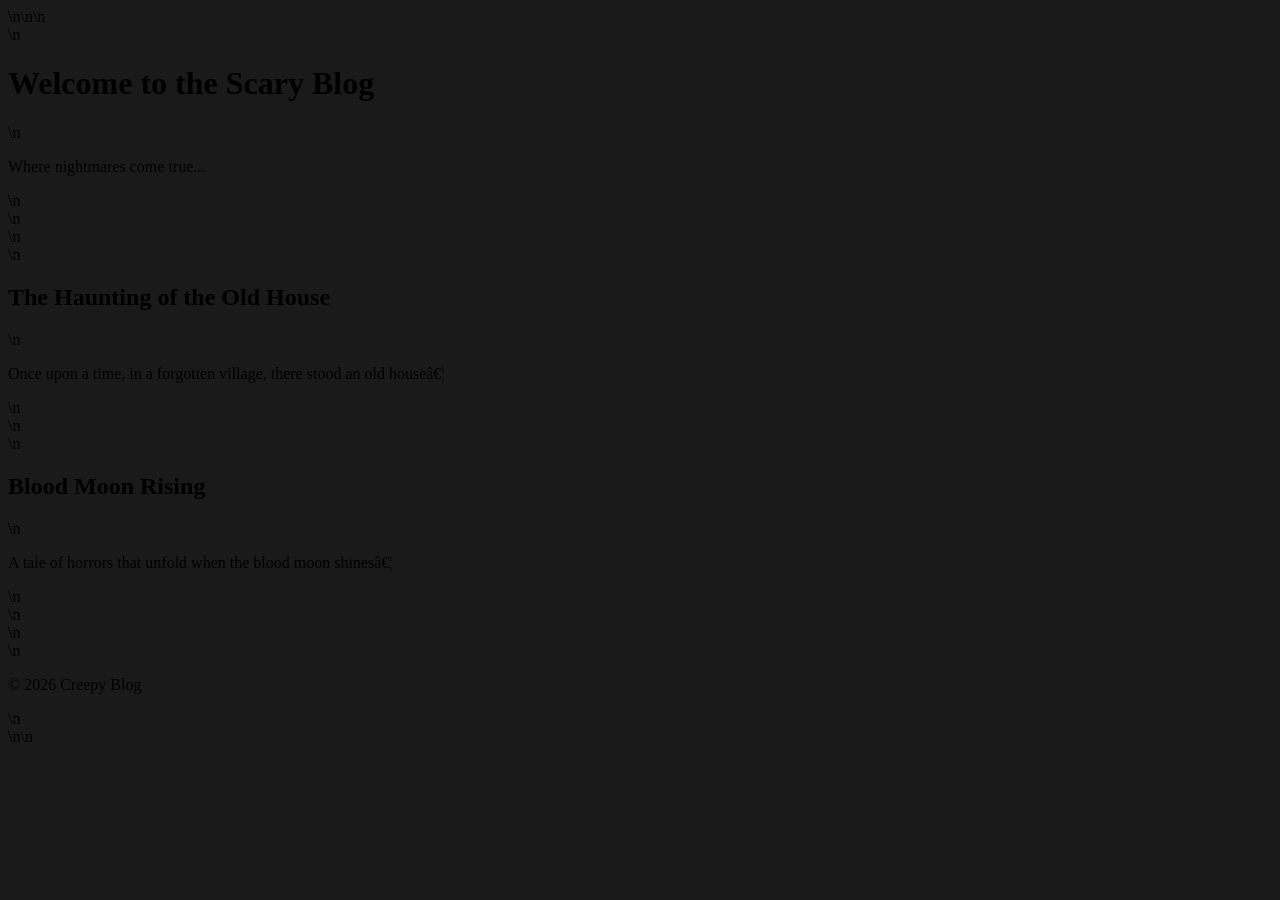
==== index.html @ c6102075 "Fix HTML structure and add content" ====
<!DOCTYPE html>
<html lang=\"en\"><head>    <meta charset=\"UTF-8\">    <meta name=\"viewport\" content=\"width=device-width, initial-scale=1.0\">   <title>Creepy Blog</title>   <style>        body {            background-color: #1a1a1a;\n            color: #fff;\n            font-family: Arial, sans-serif;\n            margin: 0;\n            padding: 0;\n        }\n        header {\n            background: url('path_to_your_background_image.jpg') no-repeat center center;\n            background-size: cover;\n            padding: 50px;\n            text-align: center;\n            color: red;\n        }\n        h1 {\n            font-size: 50px;\n            text-shadow: 2px 2px 5px black;\n        }\n        article {\n            margin: 20px;\n            border: 1px solid red;\n            padding: 20px;\n            background-color: #2e2e2e;\n            box-shadow: 0 0 10px black;\n        }\n        footer {\n            background-color: #1a1a1a;\n            text-align: center;\n            padding: 10px;\n            position: fixed;\n            bottom: 0;\n            width: 100%;\n        }\n    </style>\n</head>\n<body>\n    <header>\n        <h1>Welcome to the Scary Blog</h1>\n        <p>Where nightmares come true...</p>\n    </header>\n    <main>\n        <article>\n            <h2>The Haunting of the Old House</h2>\n            <p>Once upon a time, in a forgotten village, there stood an old house…</p>\n        </article>\n        <article>\n            <h2>Blood Moon Rising</h2>\n            <p>A tale of horrors that unfold when the blood moon shines…</p>\n        </article>\n    </main>\n    <footer>\n        <p>&copy; 2026 Creepy Blog</p>\n    </footer>\n</body>\n</html>
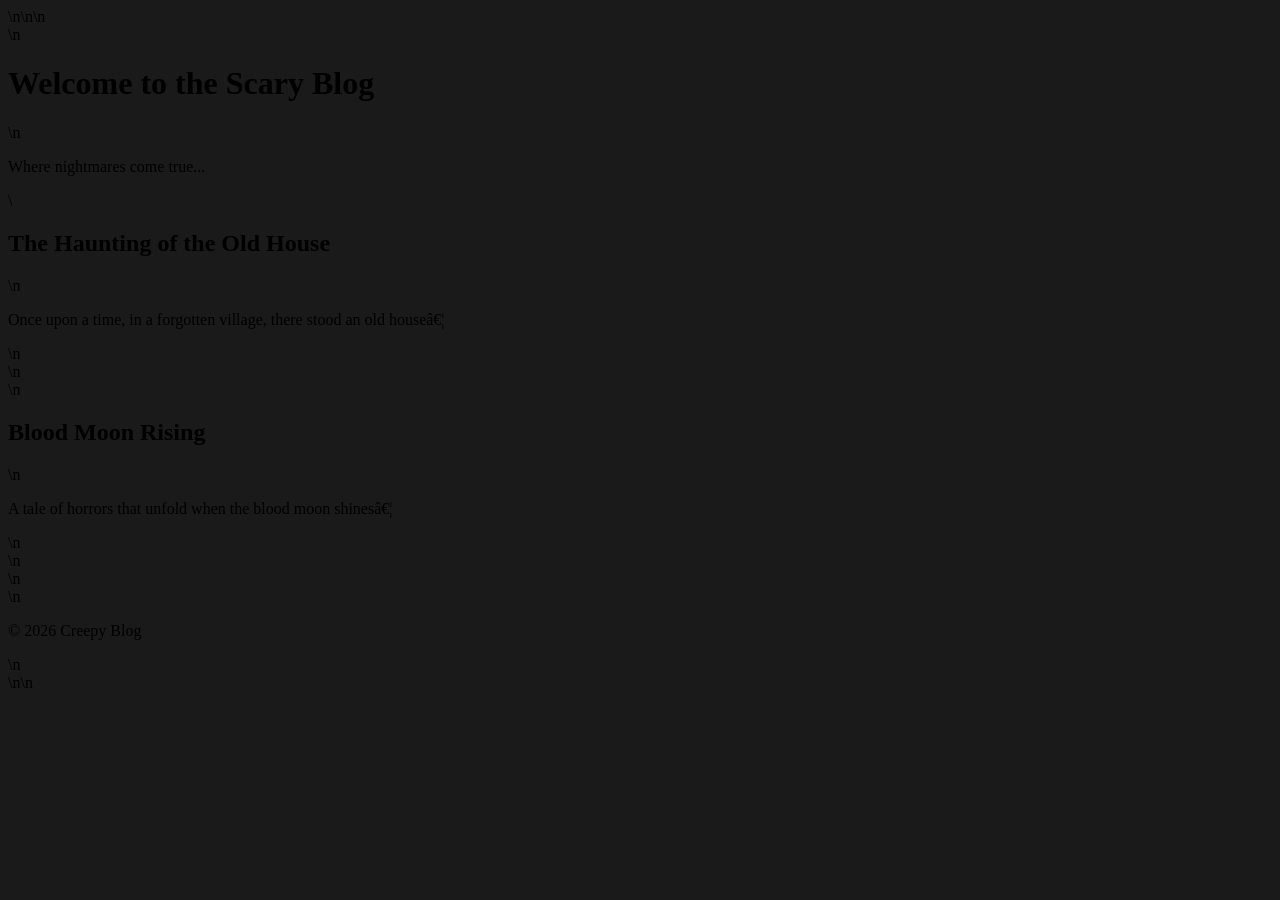
==== commit 5511a2ca: "Fix HTML structure and content for Creepy Blog" ====
--- a/index.html
+++ b/index.html
@@ -1,2 +1,2 @@
 <!DOCTYPE html>
-<html lang=\"en\"><head>    <meta charset=\"UTF-8\">    <meta name=\"viewport\" content=\"width=device-width, initial-scale=1.0\">   <title>Creepy Blog</title>   <style>        body {            background-color: #1a1a1a;\n            color: #fff;\n            font-family: Arial, sans-serif;\n            margin: 0;\n            padding: 0;\n        }\n        header {\n            background: url('path_to_your_background_image.jpg') no-repeat center center;\n            background-size: cover;\n            padding: 50px;\n            text-align: center;\n            color: red;\n        }\n        h1 {\n            font-size: 50px;\n            text-shadow: 2px 2px 5px black;\n        }\n        article {\n            margin: 20px;\n            border: 1px solid red;\n            padding: 20px;\n            background-color: #2e2e2e;\n            box-shadow: 0 0 10px black;\n        }\n        footer {\n            background-color: #1a1a1a;\n            text-align: center;\n            padding: 10px;\n            position: fixed;\n            bottom: 0;\n            width: 100%;\n        }\n    </style>\n</head>\n<body>\n    <header>\n        <h1>Welcome to the Scary Blog</h1>\n        <p>Where nightmares come true...</p>\n    </header>\n    <main>\n        <article>\n            <h2>The Haunting of the Old House</h2>\n            <p>Once upon a time, in a forgotten village, there stood an old house…</p>\n        </article>\n        <article>\n            <h2>Blood Moon Rising</h2>\n            <p>A tale of horrors that unfold when the blood moon shines…</p>\n        </article>\n    </main>\n    <footer>\n        <p>&copy; 2026 Creepy Blog</p>\n    </footer>\n</body>\n</html>
+<html lang=\"en\"><head>    <meta charset=\"UTF-8\">    <meta name=\"viewport\" content=\"width=device-width, initial-scale=1.0\">   <title>Creepy Blog</title>   <style>        body {            background-color: #1a1a1a;\n            color: #fff;\n            font-family: Arial, sans-serif;\n            margin: 0;\n            padding: 0;\n        }\n        header {\n            background: url('path_to_your_background_image.jpg') no-repeat center center;\n            background-size: cover;\n            padding: 50px;\n            text-align: center;\n            color: red;\n        }\n        h1 {\n            font-size: 50px;\n            text-shadow: 2px 2px 5px black;\n        }\n        article {\n            margin: 20px;\n            border: 1px solid red;\n            padding: 20px;\n            background-color: #2e2e2e;\n            box-shadow: 0 0 10px black;\n        }\n        footer {\n            background-color: #1a1a1a;\n            text-align: center;\n            padding: 10px;\n            position: fixed;\n            bottom: 0;\n            width: 100%;\n        }\n    </style>\n</head>\n<body>\n    <header>\n        <h1>Welcome to the Scary Blog</h1>\n        <p>Where nightmares come true...</p>\    </header>    <main>        <article>            <h2>The Haunting of the Old House</h2>\n            <p>Once upon a time, in a forgotten village, there stood an old house…</p>\n        </article>\n        <article>\n            <h2>Blood Moon Rising</h2>\n            <p>A tale of horrors that unfold when the blood moon shines…</p>\n        </article>\n    </main>\n    <footer>\n        <p>&copy; 2026 Creepy Blog</p>\n    </footer>\n</body>\n</html>
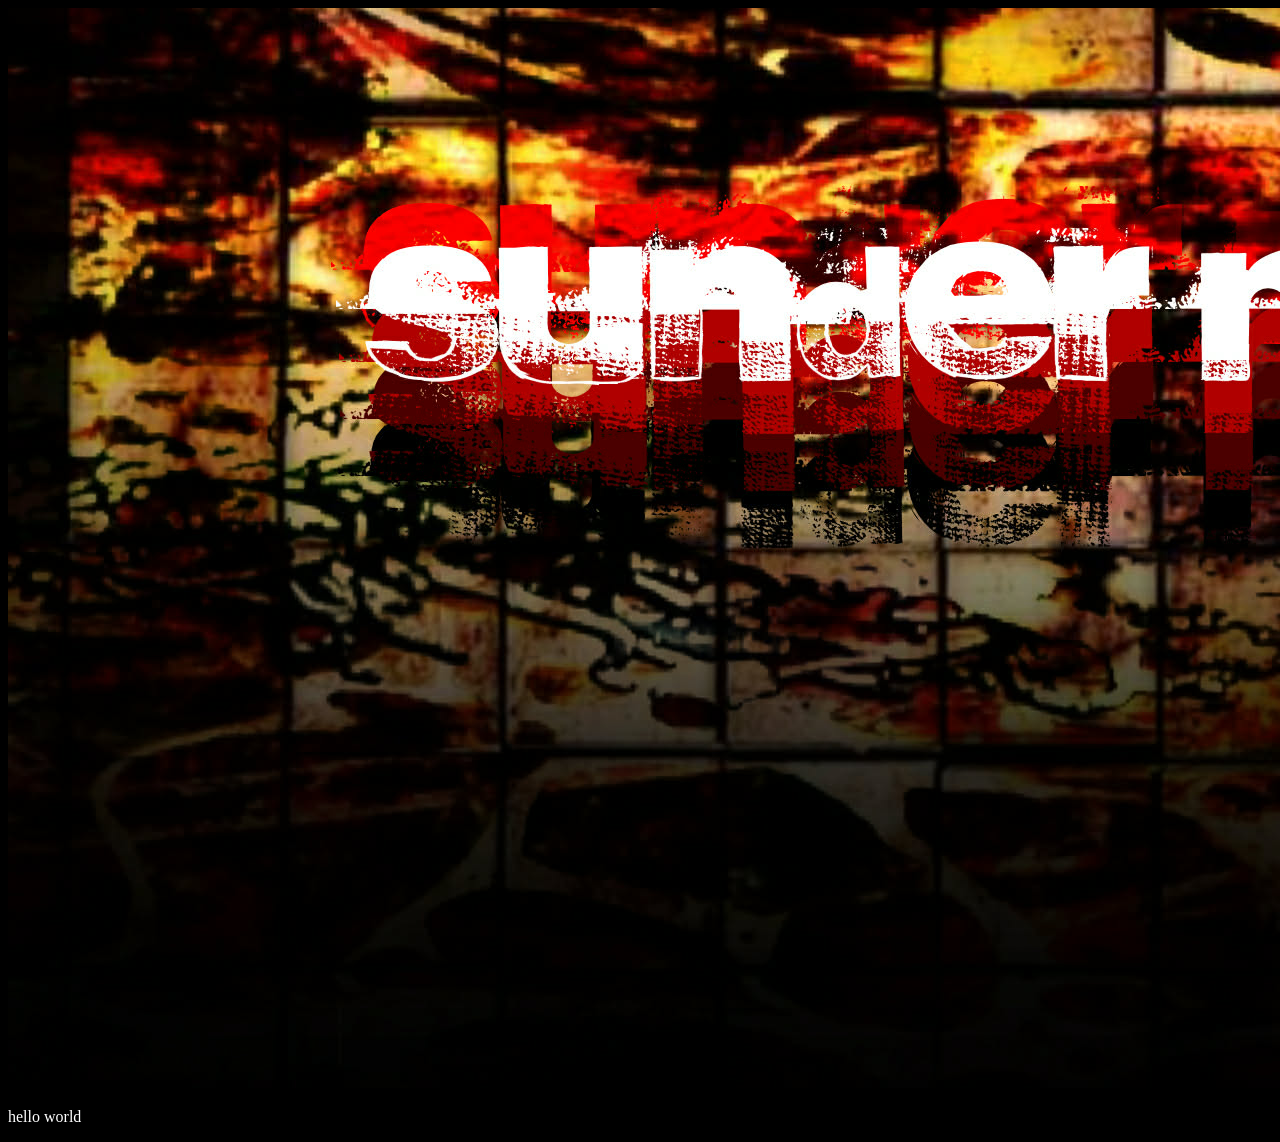
==== commit c99fbb0d: "Enhance index.html with hero section and styles Added hero section with background image and updated" ====
--- a/index.html
+++ b/index.html
@@ -1,2 +1,27 @@
 <!DOCTYPE html>
-<html lang=\"en\"><head>    <meta charset=\"UTF-8\">    <meta name=\"viewport\" content=\"width=device-width, initial-scale=1.0\">   <title>Creepy Blog</title>   <style>        body {            background-color: #1a1a1a;\n            color: #fff;\n            font-family: Arial, sans-serif;\n            margin: 0;\n            padding: 0;\n        }\n        header {\n            background: url('path_to_your_background_image.jpg') no-repeat center center;\n            background-size: cover;\n            padding: 50px;\n            text-align: center;\n            color: red;\n        }\n        h1 {\n            font-size: 50px;\n            text-shadow: 2px 2px 5px black;\n        }\n        article {\n            margin: 20px;\n            border: 1px solid red;\n            padding: 20px;\n            background-color: #2e2e2e;\n            box-shadow: 0 0 10px black;\n        }\n        footer {\n            background-color: #1a1a1a;\n            text-align: center;\n            padding: 10px;\n            position: fixed;\n            bottom: 0;\n            width: 100%;\n        }\n    </style>\n</head>\n<body>\n    <header>\n        <h1>Welcome to the Scary Blog</h1>\n        <p>Where nightmares come true...</p>\    </header>    <main>        <article>            <h2>The Haunting of the Old House</h2>\n            <p>Once upon a time, in a forgotten village, there stood an old house…</p>\n        </article>\n        <article>\n            <h2>Blood Moon Rising</h2>\n            <p>A tale of horrors that unfold when the blood moon shines…</p>\n        </article>\n    </main>\n    <footer>\n        <p>&copy; 2026 Creepy Blog</p>\n    </footer>\n</body>\n</html>
+<html lang=\"en\">
+<style>
+.hero {
+    background: url("homepage.jpg");
+    background-size: cover;
+    background-position: center;
+}
+</style>
+
+<img src="homepage.jpg" alt="Large distressed red and white stylized lettering reading sunder me centered with a mirrored reflection below, set against a dark grungy tiled wall with orange, yellow and black stains, conveying a gritty, intense, ominous mood">
+
+<style>
+    body {
+        background-color: black;
+    }
+</style>
+
+<body>
+    <p> hello world </p>
+    <style>
+        p { color: white; }
+    </style>
+</body>
+
+
+</html>
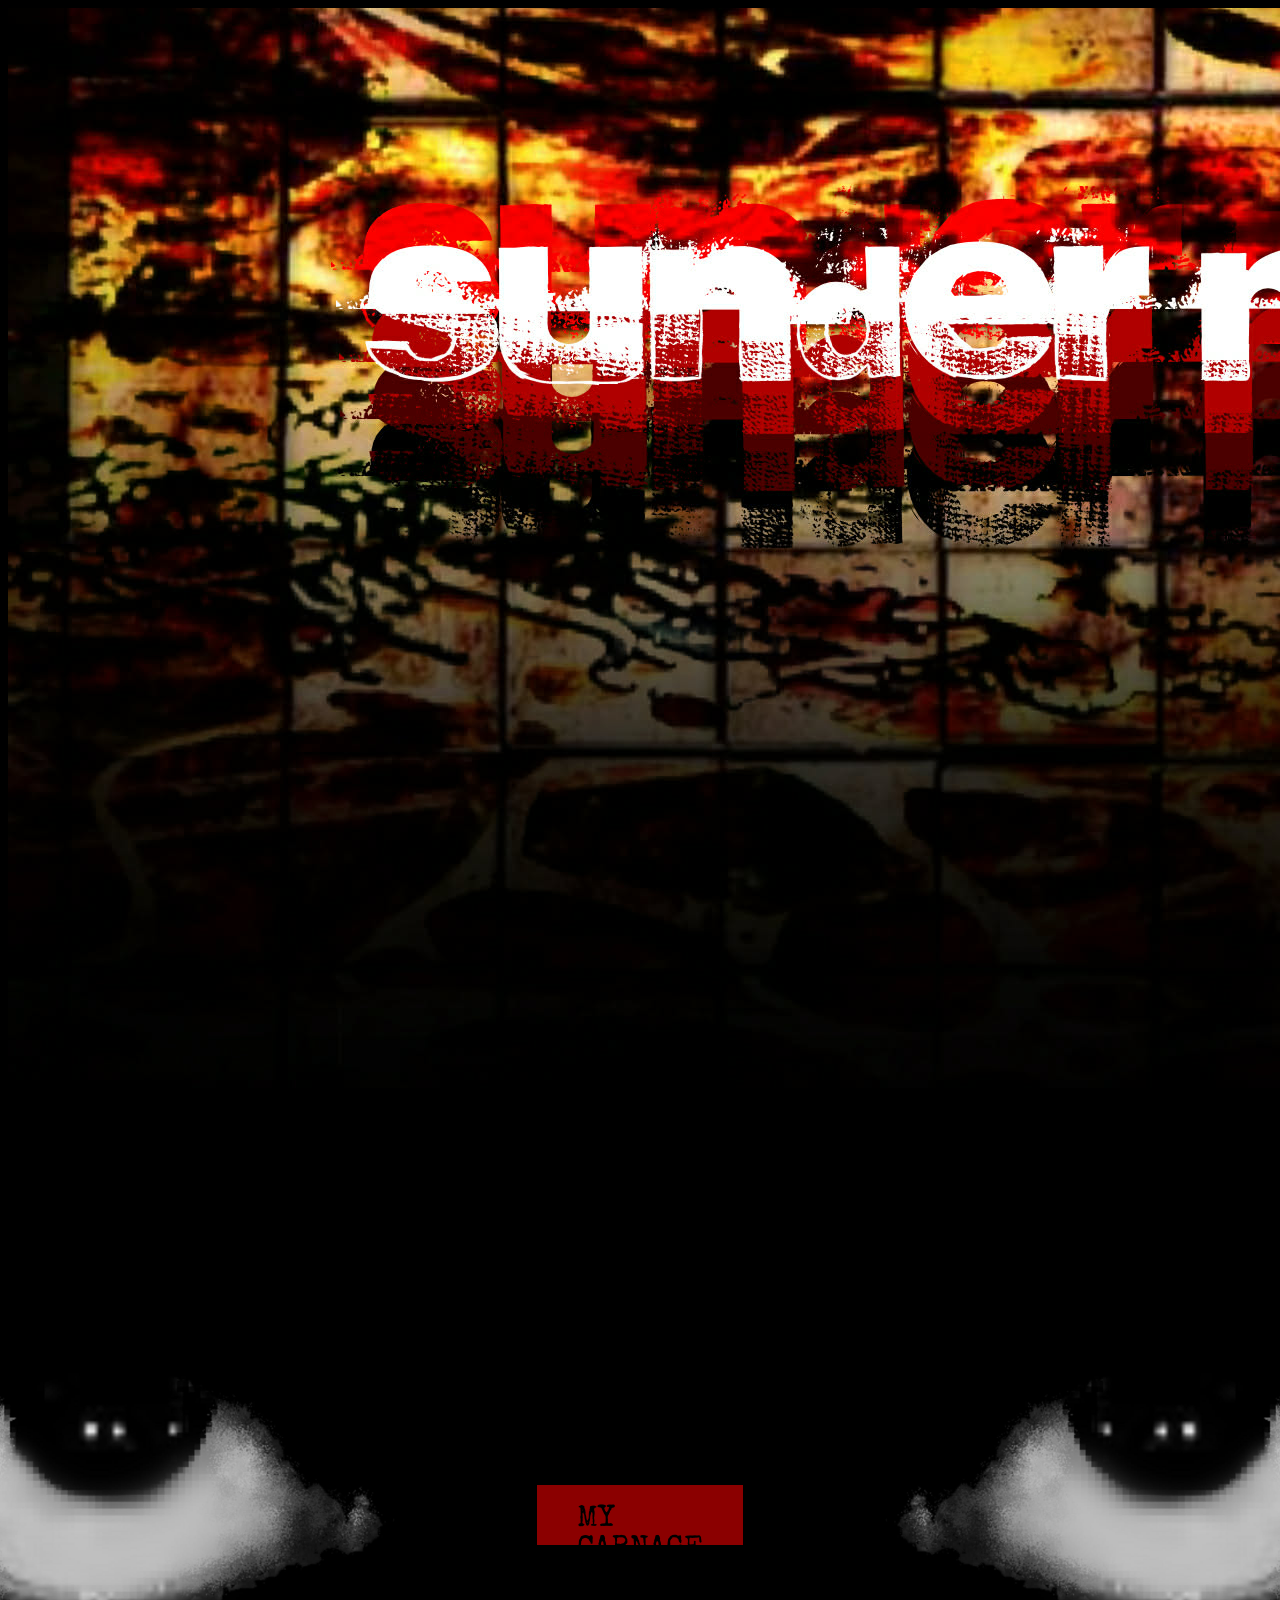
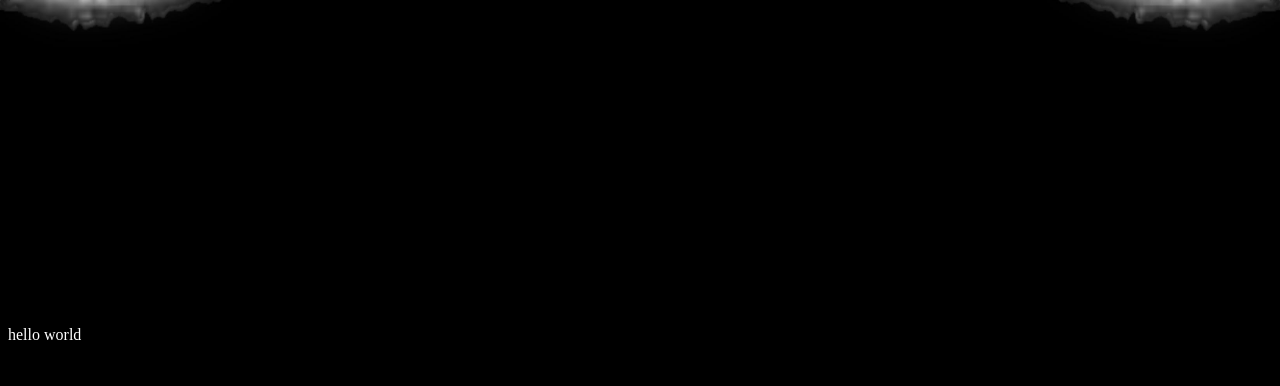
==== commit b0d7b6c5: "Add eye-row section with images and button" ====
--- a/index.html
+++ b/index.html
@@ -16,6 +16,45 @@
     }
 </style>
 
+-eye up code 
+
+<div class="eye-row">
+    <img src="eyeup1.jpg" class="eye">
+    <a href="carnage.html" class="carnagebutton">MY CARNAGE</a>
+    <img src="eyeup2.jpg" class="eye">
+</div>
+
+<style>
+    .eye-row {
+        display: flex;
+        align-items: center;
+        justify-content: center;
+        gap: 15px;
+    }
+
+    .eye {
+        width: 800px;
+        height: 800x;
+    }
+
+    .carnagebutton {
+        padding: 20px 40px;
+        background-color:darkred;
+        color: black;
+        border: 1px solid black;
+        height:20px;
+        margin-top: 10px;
+        text-decoration: none;
+        font-family: 'Special Elite', serif;
+        font-size: 30px;
+    }
+</style>
+
+
+
+
+
+
 <body>
     <p> hello world </p>
     <style>
@@ -23,5 +62,10 @@
     </style>
 </body>
 
+-font special elite
+
+<link href="https://fonts.googleapis.com/css2?family=Special+Elite&display=swap" rel="stylesheet">
+
+
 
 </html>
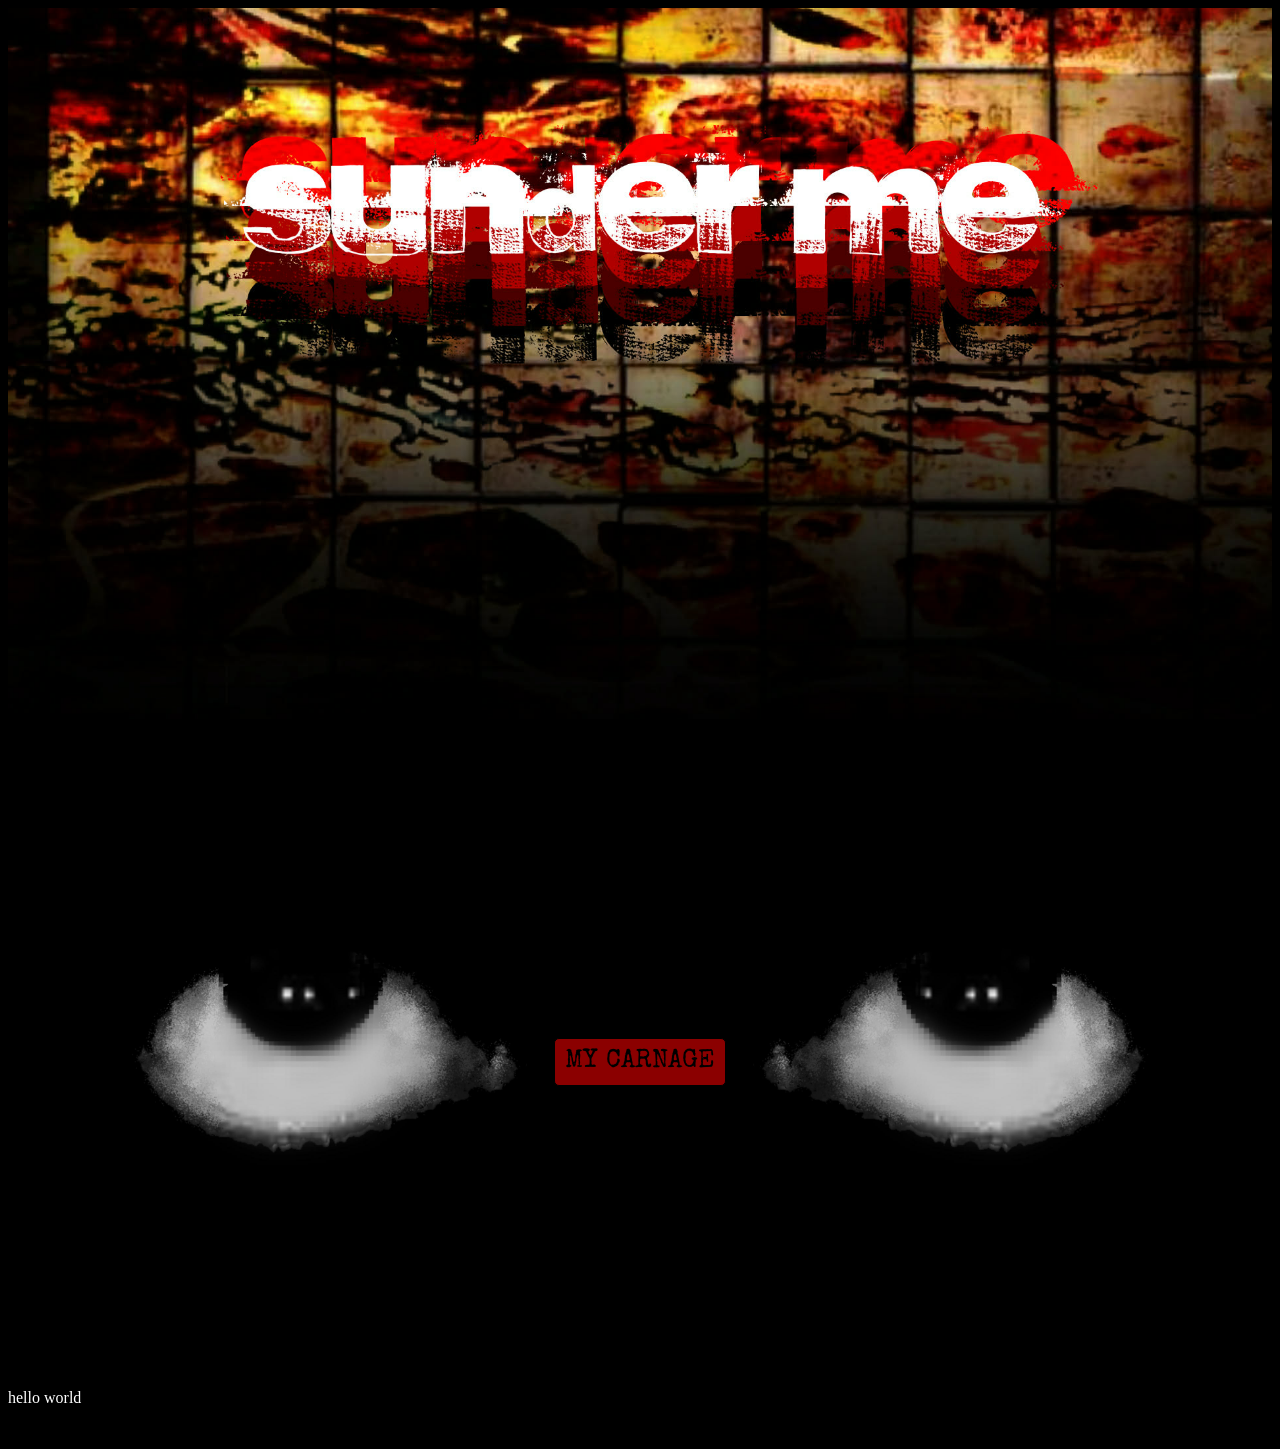
==== commit 5d119c04: "Refactor HTML and CSS for layout and styling" ====
--- a/index.html
+++ b/index.html
@@ -8,13 +8,25 @@
 }
 </style>
 
-<img src="homepage.jpg" alt="Large distressed red and white stylized lettering reading sunder me centered with a mirrored reflection below, set against a dark grungy tiled wall with orange, yellow and black stains, conveying a gritty, intense, ominous mood">
+<img src="homepage.jpg" alt="sunder me bg" class="background-image">
+
+<style>        
+.background-image {
+    width: 100%;
+    height: auto;
+    max-width: 100%;
+}
+</style>
 
 <style>
     body {
         background-color: black;
     }
 </style>
+
+
+
+
 
 -eye up code 
 
@@ -29,24 +41,33 @@
         display: flex;
         align-items: center;
         justify-content: center;
-        gap: 15px;
+        gap: 2%;
+        width:100%;
+        height: auto;
     }
 
-    .eye {
-        width: 800px;
-        height: 800x;
+    .eye-row img {
+        width: 50%;
+        height: auto;
+        max-width: 100%;
+        display: block;
     }
 
+
     .carnagebutton {
-        padding: 20px 40px;
         background-color:darkred;
         color: black;
         border: 1px solid black;
-        height:20px;
         margin-top: 10px;
         text-decoration: none;
         font-family: 'Special Elite', serif;
-        font-size: 30px;
+        display: inline-block;
+        border-radius: 5px;
+        transition: all 0.3s ease;
+        font-size: 2vw;
+        min-font-size: 16px;
+        position:absolute;
+        padding: 10px 10px;
     }
 </style>
 
@@ -67,5 +88,4 @@
 <link href="https://fonts.googleapis.com/css2?family=Special+Elite&display=swap" rel="stylesheet">
 
 
-
 </html>
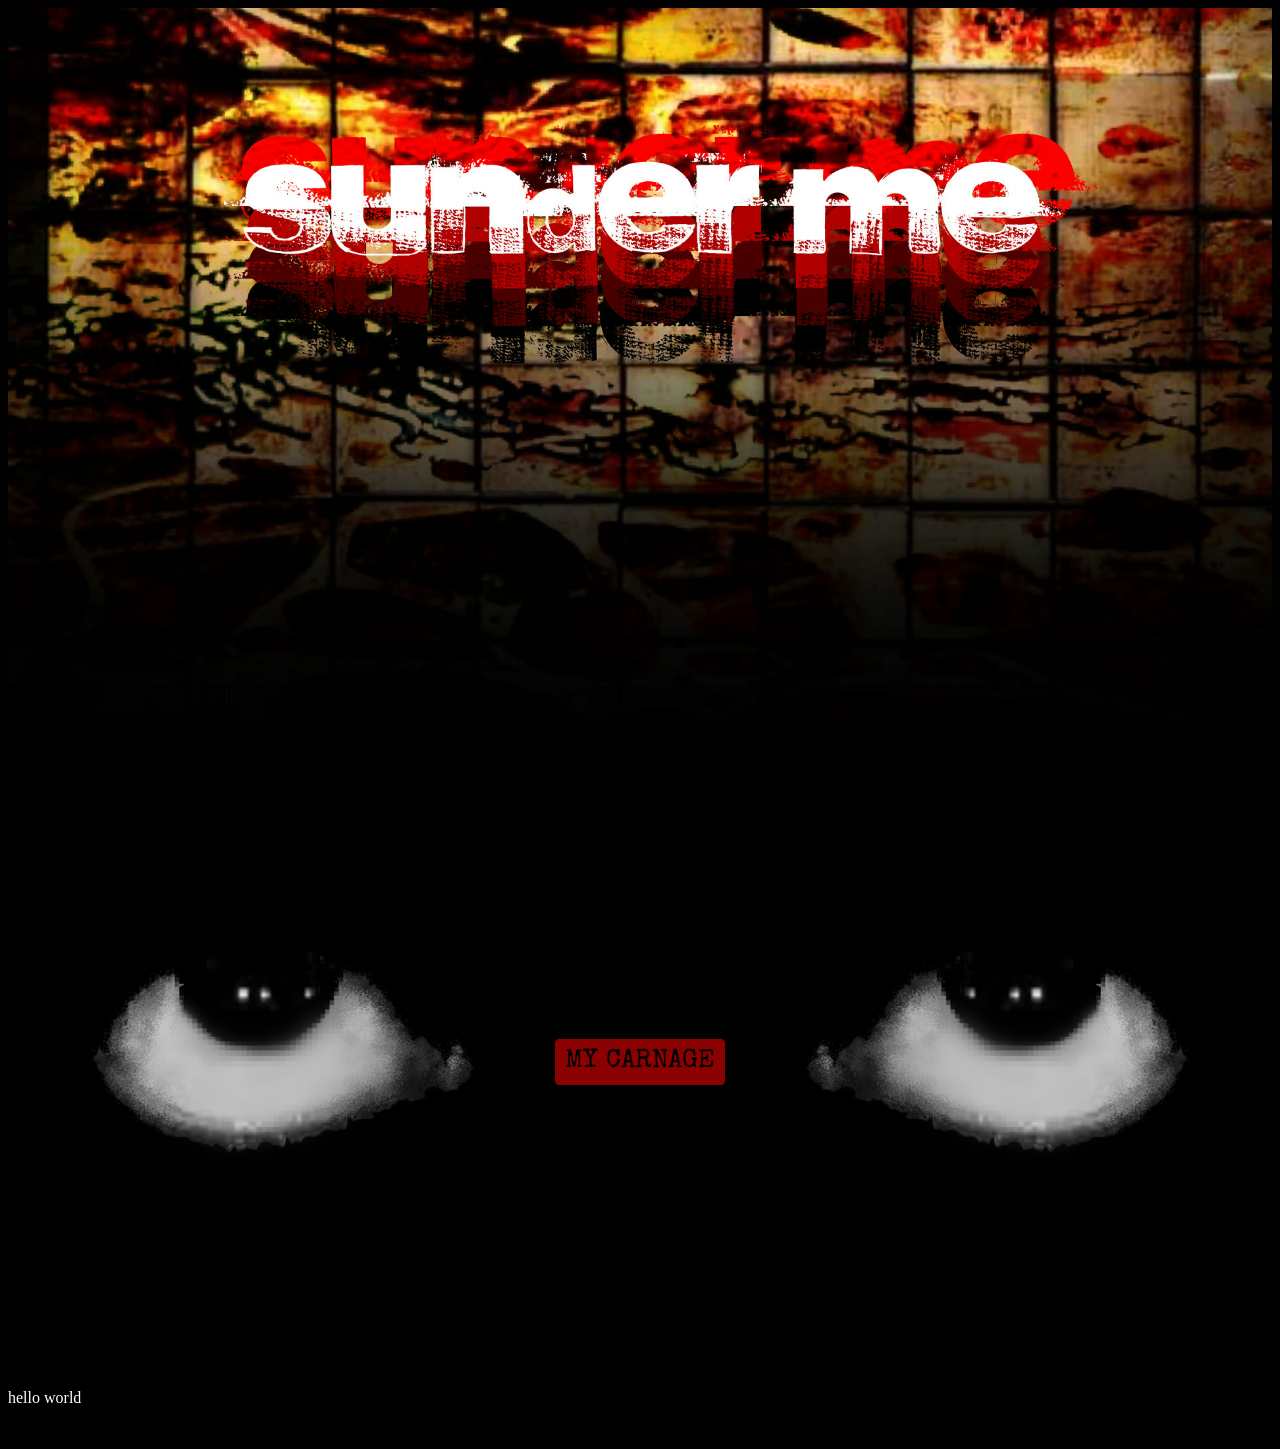
==== commit dcf2ffd5: "Increase gap in eye-row from 2% to 9%" ====
--- a/index.html
+++ b/index.html
@@ -41,7 +41,7 @@
         display: flex;
         align-items: center;
         justify-content: center;
-        gap: 2%;
+        gap: 9%;
         width:100%;
         height: auto;
     }
